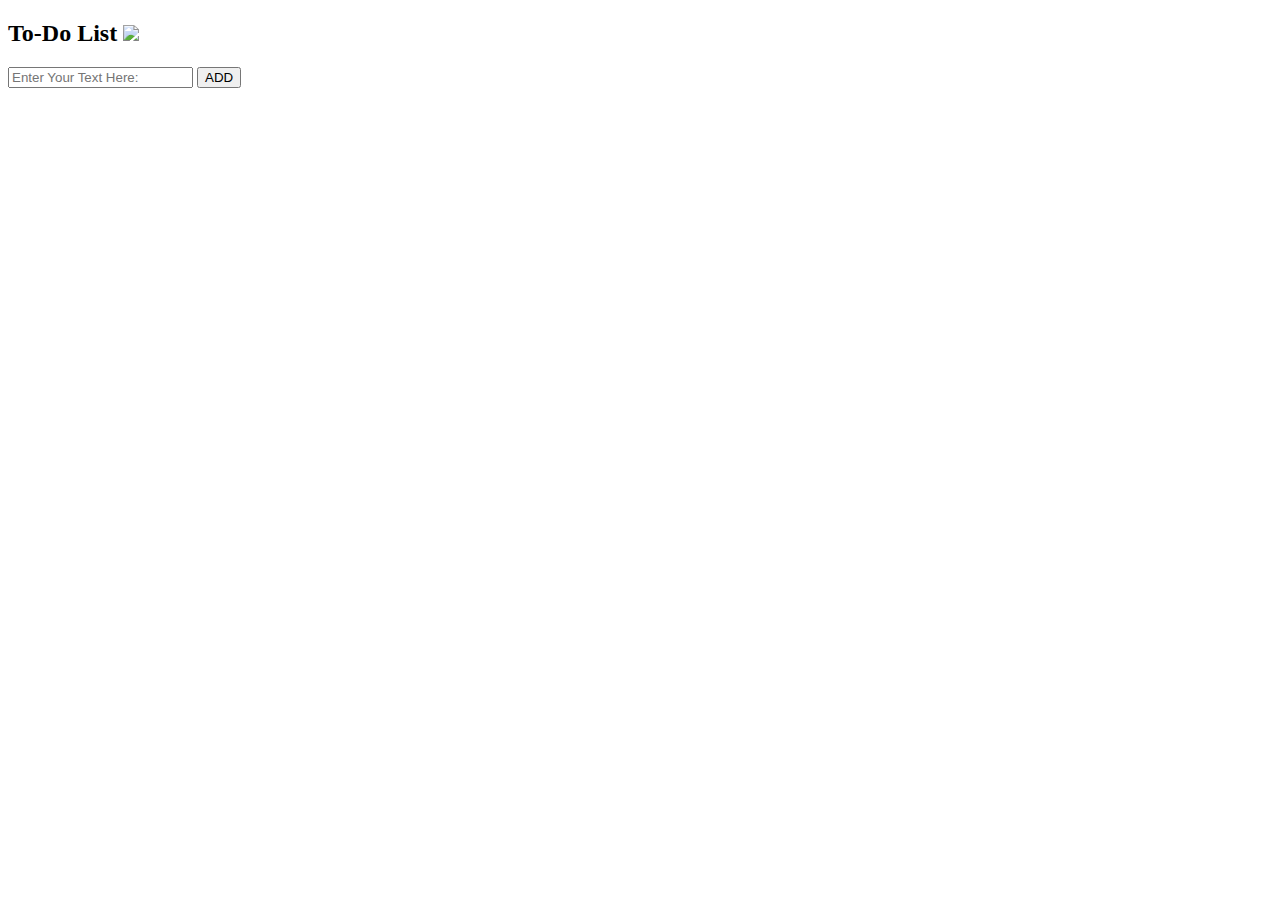
==== index.html @ 4c3b60e3 "Add files via upload" ====
<!DOCTYPE html>
<html lang="en">
<head>
    <meta charset="UTF-8">
    <meta name="viewport" content="width=device-width, initial-scale=1.0">
    <title>To-Do List Application</title>
    <link rel="stylesheet" href="style.css">
</head>
<body>
    
    <div class="container">
        <div class="todo-app">
            <h2> To-Do List <img src="images/notes.png"></h2>
            <div class="row">
                <input type="text" id="input-box" placeholder="Enter Your Text Here:">
                <button onclick="addTask()">ADD</button>
            </div>
            <ul id="list-container">
                <!-- <li class="checked"> Task 0</li>
                <li>Task 1</li> -->
            </ul>
        </div>
    </div>
    <script src="script.js"></script>
</body>
</html>
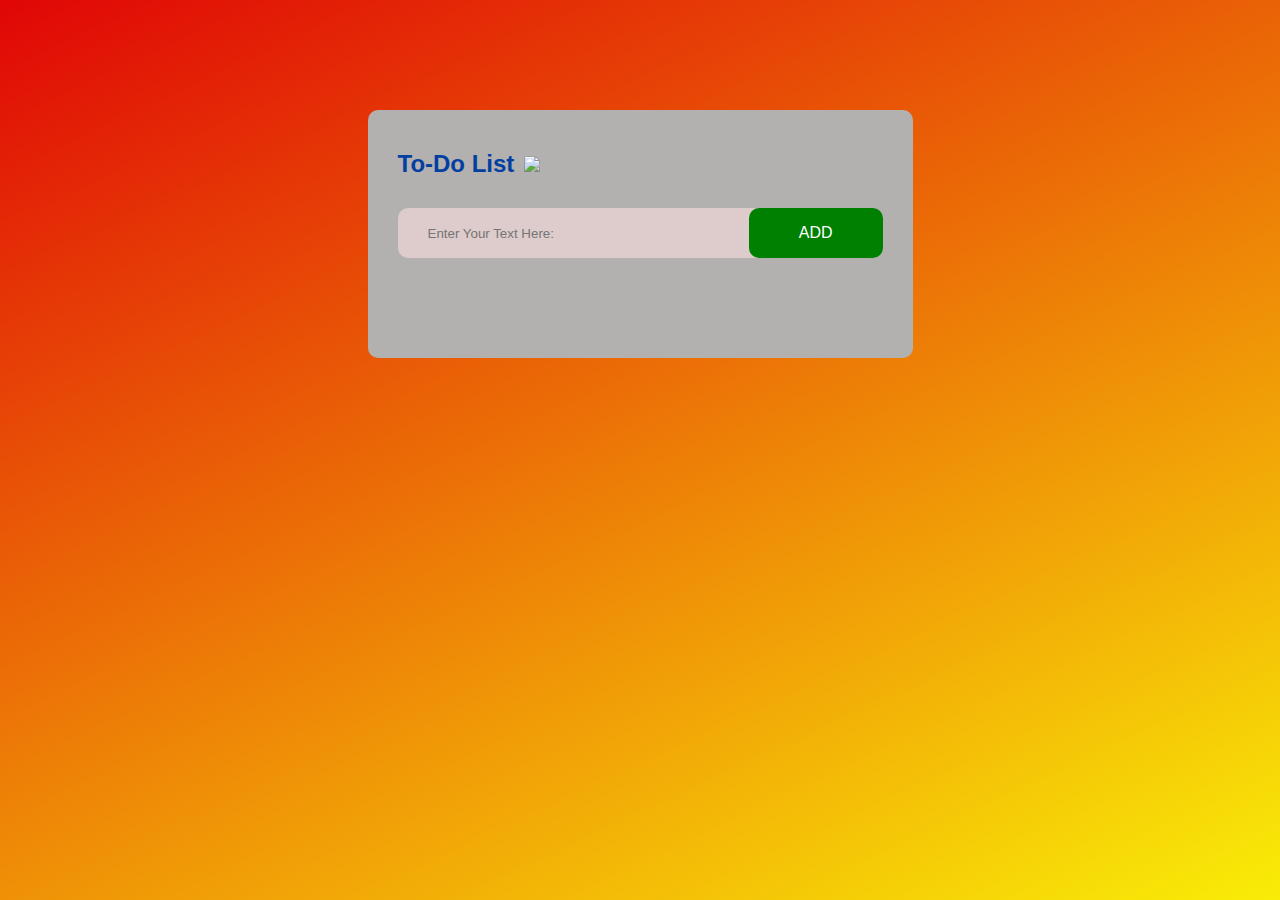
==== commit a3d81614: "Update index.html" ====
--- a/index.html
+++ b/index.html
@@ -4,7 +4,7 @@
     <meta charset="UTF-8">
     <meta name="viewport" content="width=device-width, initial-scale=1.0">
     <title>To-Do List Application</title>
-    <link rel="stylesheet" href="style.css">
+    <link rel="stylesheet" href="To-do List/style.css">
 </head>
 <body>
     
@@ -21,6 +21,6 @@
             </ul>
         </div>
     </div>
-    <script src="script.js"></script>
+    <script src="To-do List/script.js"></script>
 </body>
-</html>+</html>
--- a/To-do List/style.css
+++ b/To-do List/style.css
@@ -0,0 +1,120 @@
+*{
+    margin: 0;
+    padding: 0;
+    box-sizing: border-box;
+    font-family: Arial, Helvetica, sans-serif;
+}
+
+.container{
+    min-height: 100vh;
+    background: linear-gradient(155deg,#e00606 ,#f9ed07);
+    padding: 10px;
+}
+
+.todo-app{
+    max-width: 545px;
+    background-color: #b3b0b0;
+    margin: 100px auto;
+    padding: 40px 30px 70px;
+    border-radius: 10px;
+}
+
+.todo-app h2{
+    color: #023fa1;
+    display: flex;
+    align-items: center;
+    margin-bottom: 30px;
+}
+
+.todo-app h2 img{
+    width: 35px;
+    margin-left: 10px;
+}
+
+.todo-app:hover{
+    box-shadow: 1px 2px 2px 3px black;
+}
+
+.row{
+    display: flex;
+    align-items: center;
+    justify-content: space-between;
+    background-color: #decbcb;
+    border-radius: 10px;
+    padding-left: 20px;
+    margin-bottom: 30px;
+}
+
+input{ 
+    flex: 1;
+    border: none;
+    outline: none;
+    background: transparent;
+    padding: 10px;
+    font-weight: 15px;
+}
+
+button{
+    border: none;
+    outline: none;
+    padding: 16px 50px;
+    color: #fff;
+    font-size: 16px;
+    cursor: pointer;
+    background-color: green;
+    border-radius: 10px;
+}
+
+button:hover{
+    background-color: #068051;
+}
+
+ul li{
+    list-style: none;
+    font-size: 17px;
+    padding: 12px 8px 12px 50px;
+    user-select: none;
+    cursor: pointer;
+    position: relative; 
+}
+
+ul li::before{
+    content: '';
+    position: absolute;
+    height: 28px;
+    width: 28px;
+    border-radius: 50%;
+    background-image: url(To-do List/images/unchecked.png);
+    background-size: cover;
+    background-position: center;
+    top: 8px;
+    left: 16px;
+}
+
+ul li.checked{
+    color: #555;
+    text-decoration: line-through;
+
+}
+
+ul li.checked::before{
+    color: #666;
+    background-image: url(To-do List/images/checked.png);
+}
+
+ul li span{
+    position:absolute;
+    right: 0;
+    top: 5px;
+    width: 40px;
+    height: 40px;
+    font-size: 22px;
+    color: #555;
+    line-height: 40px;
+    text-align: center;
+    border-radius: 50%;
+}
+
+ul li span:hover{
+    background: #dcd5d5;
+}
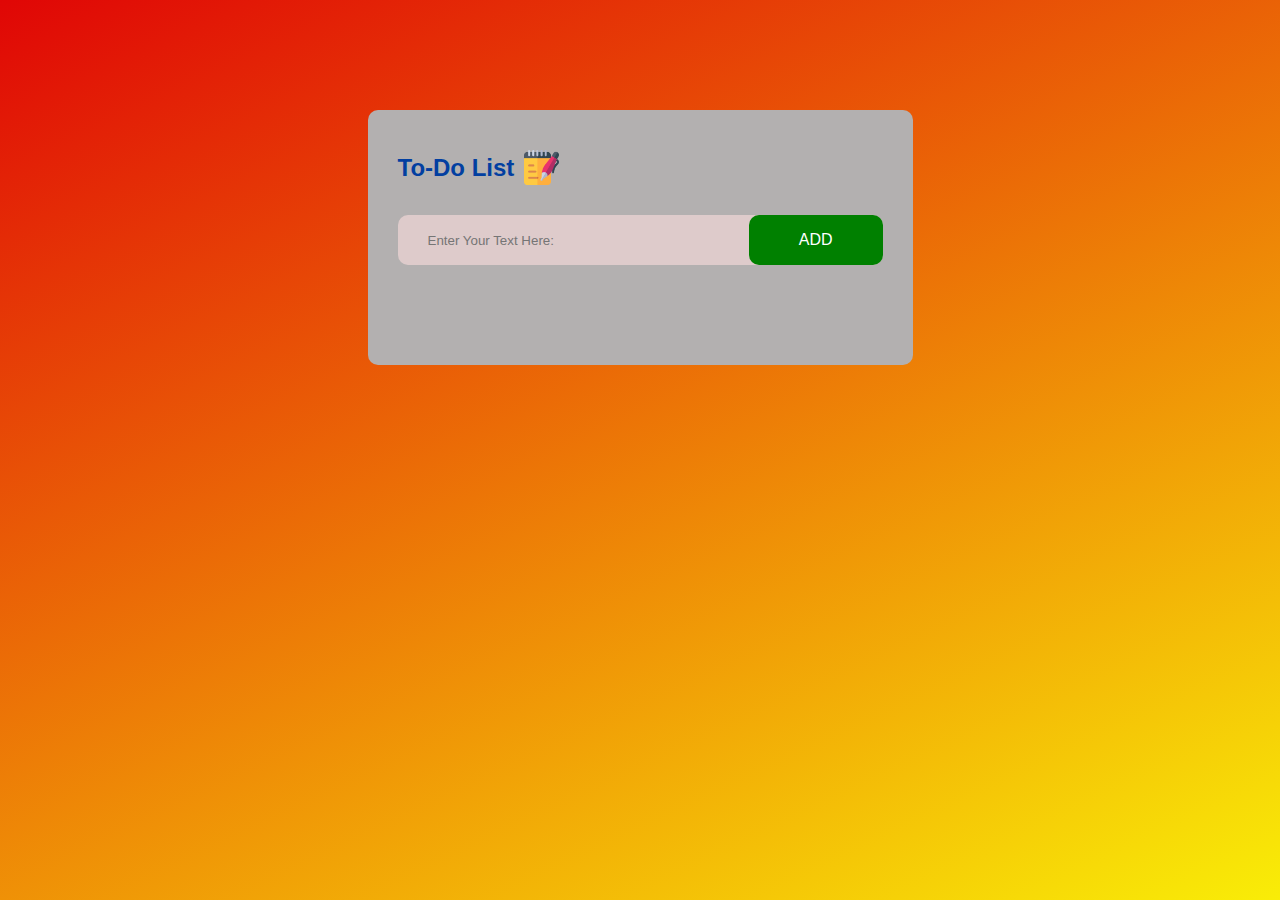
==== commit 79a67daf: "Update index.html" ====
--- a/index.html
+++ b/index.html
@@ -10,7 +10,7 @@
     
     <div class="container">
         <div class="todo-app">
-            <h2> To-Do List <img src="images/notes.png"></h2>
+            <h2> To-Do List <img src="To-do List/images/notes.png"></h2>
             <div class="row">
                 <input type="text" id="input-box" placeholder="Enter Your Text Here:">
                 <button onclick="addTask()">ADD</button>
